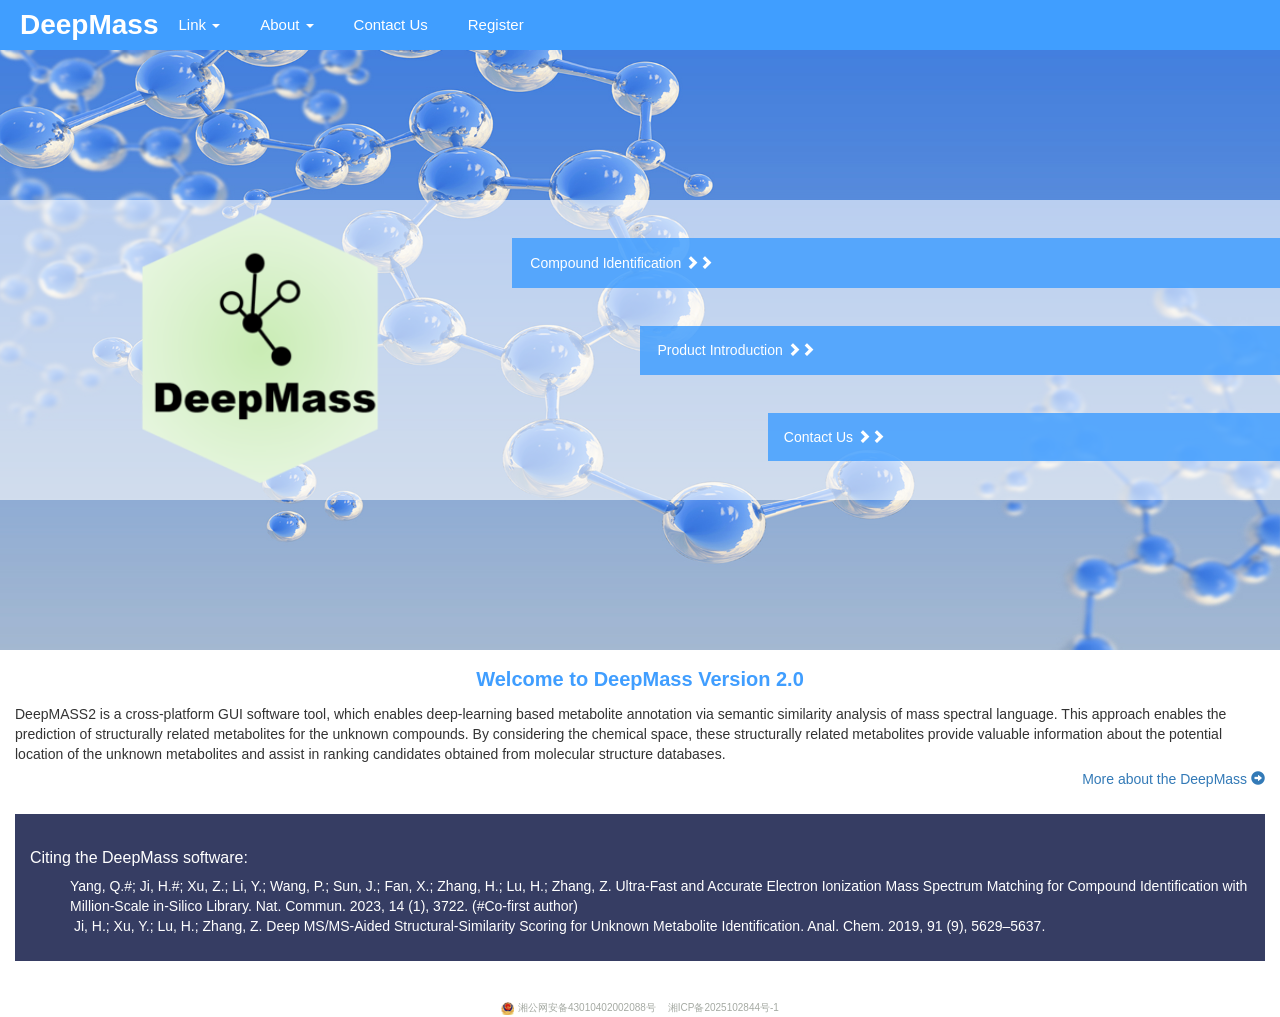
==== frontend/index.html @ f495a0fd "first commit" ====
<!DOCTYPE html>
<html>
<head>
    <meta charset="utf-8"/>
    <title>DeepMass</title>
    <link rel="icon" href="img/DeepMass.ico">
    <link rel="stylesheet" href="https://cdn.bootcdn.net/ajax/libs/twitter-bootstrap/3.4.1/css/bootstrap.min.css"
          integrity="sha384-HSMxcRTRxnN+Bdg0JdbxYKrThecOKuH5zCYotlSAcp1+c8xmyTe9GYg1l9a69psu" crossorigin="anonymous">
    <script src="https://cdn.bootcdn.net/ajax/libs/jquery/3.6.0/jquery.min.js"></script>
    <script src="https://cdn.bootcdn.net/ajax/libs/twitter-bootstrap/3.4.1/js/bootstrap.min.js"
            integrity="sha384-aJ21OjlMXNL5UyIl/XNwTMqvzeRMZH2w8c5cRVpzpU8Y5bApTppSuUkhZXN0VxHd" crossorigin="anonymous">
    </script>

</head>
<style>
    * {
        margin: 0;
        padding: 0;
        box-sizing: border-box;
    }

    a {
        text-decoration: none;
        color: black;
    }

    a:hover {
        text-decoration: none;
    }

    li {
        list-style-type: none;
    }


    .top {
        padding: 0 15px;
        height: 50px;
        width: 100%;
        box-sizing: border-box;
        background-color: rgb(64, 158, 255);
    }

    .tmic-banner {
        position: relative;
        height: 60px;
        background-image: url("icon/1.jpg"), url("icon/2.jpg");
        background-repeat: no-repeat, no-repeat;
        background-size: 264px 60px, 264px 60px;
        background-position: left, right;
        background-color: #e4f8fc;
    }

    .home-banner {
        position: relative;
        width: 100%;
        overflow-x: hidden;
    }

    .banner {
        height: 80%;
        width: 100%;
    }

    .banner-text {
        font-family: 'Maven Pro', sans-serif;
        position: absolute;
        top: 25%;
        height: 50%;
        background-color: rgba(255, 255, 255, 0.59);
        width: 100%;
    }

    .banner-logo {
        height: 90%;
        margin-top: 1%;
        margin-left: 10%;
        float: left;
    }

    .link-bar {
        height: 10%;
        float: right;
        background-color: rgba(64, 158, 255, 0.83);
        display: table;
        white-space: nowrap;
        padding: 1%;
        margin-top: 3%;
        position: relative;
        width: 2px;
        overflow: hidden;
    }

    .home-banner .banner-text .link-bar a {
        box-sizing: border-box;
        padding: 1% 3%;
        color: white;
        display: table-cell;
        vertical-align: middle;
    }

    .home-banner .banner-text .link-bar a:hover {
        color: #202752;
        text-decoration: none;
    }

    .home-text {
        margin: 15px;
    }

    .version-title {
        font-family: 'Maven Pro', sans-serif;
        font-weight: bold;
        text-align: center;
        color: #409EFF;
        font-size: 20px;
        margin-bottom: 10px;
    }

    .citation-box {
        margin-top: 25px;
        color: white;
        padding: 15px;
        box-sizing: border-box;
        background-color: #363D63;
    }

    .more-about {
        text-align: right;
        margin: 5px 0px;
    }

    .citation-box ol {
        margin-top: 0;
        margin-bottom: 10px;
        padding-left: 40px;
    }

    /* ol li{
        list-style: none;
    } */


    h3 {
        font-size: 16px;
    }

    .twitter-timeline {
        color: #337ab7;
        text-decoration: none;
    }

    .wishart-twitter {
        margin-top: 40px;
    }

    .tmic-banner-content {
        width: 590px;
        margin-left: auto;
        margin-right: auto;
        height: 60px;
        padding-left: 15px;
        padding-right: 15px;
        padding-top: 10px;
        padding-bottom: 10px;
    }

    .tmic-banner-logo {
        background-color: transparent;
        background-image: url("icon/4.png");
        height: 40px;
        width: 100px;
        margin-left: 133px;
        background-size: 100px 40px;
        display: inline-block;
    }

    .tmic-banner-vertical-rule {
        height: 40px;
        border-left: 2px solid #343433;
        margin-left: 10px;
        margin-right: 10px;
        display: inline-block;
    }

    .tmic-banner-message-list {
        position: absolute;
        width: 280px;
        height: 40px;
        display: inline-block;
    }

    .tmic-banner-message {
        position: absolute;
        line-height: 14px;
        padding-top: 7px;
        opacity: 0;
        color: #343433;
        display: inline-block;
        animation: fadeInOut 6s infinite;
    }

    .tmic-banner-message:not(:first-child) {
        display: none;
    }

    @keyframes fadeInOut {
        0% {
            opacity: 0;
        }

        25% {
            opacity: 1;
        }

        50% {
            opacity: 1;
        }

        75% {
            opacity: 1;
        }

        100% {
            opacity: 0;
        }
    }

    /* .navbar-icon {
        float: left;
        display: block;
        margin: 10px 5px 10px 0px;
        background-image: url("img/DeepMass.ico");
        background-size: 20px 30px;
        height: 30px;
        width: 20px;
    } */

    .navbar-brand {
        font-size: 28px !important;
        float: left;
        display: block;
        height: 48px;
        font-weight: bold;
        padding: 15px 5px;
        margin-left: 0px !important;
        color: #fff;
    }

    .navbar-header {
        margin: 0;
    }

    .navbar-nav > li {
        margin-right: 10px;
    }

    .navbar-nav > li > a {
        color: #fff;
        font-size: 15px;
    }

    .navbar-nav > li > a:hover {
        background-color: transparent;
        color: #000;
    }

    .navbar-nav > li > a:focus {
        background-color: #6943f3;
        color: #92bbea;
    }

    .btn {
        background-color: #202752;
        border: 1px solid #202752;
        color: #fff;
        margin-left: 5px;
    }

    .btn:hover {
        background-color: #171d3f;
        border: 1px solid #171d3f;
        color: #fff;

    }

    .dropdown-item {
        color: #4aaacc;
        text-decoration: none;

    }

    .dropdown-item:hover {
        color: #4c7aaf;


    }

    .dropdown-menu {
        background-color: rgba(240, 250, 255, 0.76);
        color: #f8f7f6;
    }

    @keyframes shake {
        0% {
            transform: translateX(0);
        }
        25% {
            transform: translateX(-5px);
        }
        50% {
            transform: translateX(5px);
        }
        75% {
            transform: translateX(-5px);
        }
        100% {
            transform: translateX(0);
        }
    }

    @keyframes rotate {
        0% {
            transform: rotate(0);
        }
        100% {
            transform: rotate(360deg);
        }
    }

    @keyframes blink {
        0% {
            opacity: 1;
        }
        50% {
            opacity: 0;
        }
        100% {
            opacity: 1;
        }
    }

    @keyframes bounce {
        0%, 20%, 50%, 80%, 100% {
            transform: translateY(0);
        }
        40% {
            transform: translateY(-30px);
        }
        60% {
            transform: translateY(-15px);
        }
    }

    @keyframes color-change {
        0% {
            color: #58e3c2;
        }
        50% {
            color: #faf2d0;
        }
        100% {
            color: #aaece6;
        }
    }

    @keyframes swing {
        0% {
            transform: rotate(0);
        }
        10% {
            transform: rotate(15deg);
        }
        20% {
            transform: rotate(-10deg);
        }
        30% {
            transform: rotate(5deg);
        }
        40% {
            transform: rotate(-5deg);
        }
        50% {
            transform: rotate(3deg);
        }
        60% {
            transform: rotate(-3deg);
        }
        70% {
            transform: rotate(2deg);
        }
        80% {
            transform: rotate(-2deg);
        }
        90% {
            transform: rotate(1deg);
        }
        100% {
            transform: rotate(0);
        }
    }


    .dropdown-item {
        transition: transform 0.3s;
    }

    .dropdown-item:hover,
    .dropdown-item:focus {
        transform: translateY(-5px);
        background-color: rgba(154, 205, 50, 0.94) !important;
        font-size: 20px;
        color: black;


    }
</style>
<body>
<div>
    <div class="top">
        <div class="navbar-header">

            <a class="navbar-brand" data-no-turbolink="true" href="http://218.245.102.112:12341/">DeepMass</a>
        </div>

        <div class="navbar-collapse collapse" id="main-nav" aria-expanded="false" style="height: 0.8px;">
            <ul class="nav navbar-nav">


                <li class="dropdown">
                    <a class="dropdown-toggle" data-toggle="dropdown" href="#">Link <b
                            class="caret"></b></a>
                    <ul class="dropdown-menu">
                        <li><a class="dropdown-item"
                               href="https://www.agis.org.cn/kydw/kydwyjzx/zxjsyjzx/00358335c1a44a9f83fd7918cfc225ec.htm">Links
                            to Papers</a></li>
                        <li><a class="dropdown-item"
                               href="https://www.agis.org.cn/kydw/kydwyjzx/zxjsyjzx/00358335c1a44a9f83fd7918cfc225ec.htm">Research
                            Groups</a></li>
                        <!--                    <a class="dropdown-item" href="#">Data Versions</a>-->
                        <li><a class="dropdown-item" href="https://github.com/hcji/DeepMASS2_GUI/invitations">GitHub</a>
                        </li>
                    </ul>
                </li>


                <li class="dropdown">
                    <a class="dropdown-toggle" data-toggle="dropdown" href="#">About <b
                            class="caret"></b>
                    </a>
                    <ul class="dropdown-menu">
                        <li>
                            <a class="dropdown-item" href="handbooks.html">Handbook</a>
                        </li>
                        <li>
                            <a class="dropdown-item" href="introduce.html">Product Introduction</a>
                        </li>
                        <li>
                            <!--                            <a class="dropdown-item" href="http://218.245.102.112:7860/">User Reviews</a>-->
                        </li>
                    </ul>


                </li>

                <!--                <li class="dropdown">-->
                <!--                    <a class="dropdown-toggle" data-toggle="dropdown" href="#">Search <b-->
                <!--                            class="caret"></b></a>-->


                <!--                </li>-->
                <!--                <li><a href="#">Downloads</a></li>-->
                <!--                <li class="dropdown"><a class="dropdown-toggle" data-toggle="dropdown" href="#">About <b-->
                <!--                        class="caret"></b></a>-->

                <!--                </li>-->
                <li><a data-no-turbolink="true" href="contactus.html">Contact Us</a></li>
                <li><a data-no-turbolink="true" href="register.html">Register</a></li>
            </ul>
            <!--            <form class="navbar-form navbar-right" accept-charset="UTF-8" method="get">-->
            <!--                <input name="utf8" type="hidden" value="✓">-->
            <!--                <div class="form-group"><span class="search-tooltip tooltip-format" data-html="true"-->
            <!--                                              data-placement="left" data-toggle="tooltip" title=""-->
            <!--                                              data-original-title=""><span-->
            <!--                        class="glyphicon glyphicon-question-sign"> </span></span></div>-->
            <!--                <div class="form-group"><input type="text" name="query" id="query"-->
            <!--                                               class="search-query form-control input-sm" placeholder="Search"></div>-->
            <!--                <div class="form-group"><select name="searcher" id="searcher" class="form-control input-sm">-->
            <!--                    <option value="metabolites">metabolites</option>-->
            <!--                    <option value="diseases">diseases</option>-->
            <!--                    <option value="pathways">pathways</option>-->
            <!--                    <option value="proteins">proteins</option>-->
            <!--                    <option value="reactions">reactions</option>-->
            <!--                </select></div>-->
            <!--                <button name="button" type="submit"-->
            <!--                        class="btn btn-default btn-sm btn-search"><span class="glyphicon glyphicon-search"> </span>-->
            <!--                    Search-->
            <!--                </button>-->
            <!--            </form>-->
        </div>
    </div>
    <div class="home-banner">
        <img class="banner" src="icon/6.jpg"/>
        <div class="banner-text">
            <img class="banner-logo" src="icon/DeepMass.ico" alt="DeepMass logo"/>
            <div class="link-bar" id="one" style="right: 0%;width: 60%;">
                <div class="link-text">
                    <a href="http://218.245.102.112:12341/">Compound Identification <span
                            class="glyphicon glyphicon-chevron-right">
								</span><span class="glyphicon glyphicon-chevron-right"> </span></a>
                </div>
            </div>
            <div class="link-bar" id="two" style="right: 0%;width: 50%;">
                <div class="link-text">
                    <a href="introduce.html">Product Introduction <span class="glyphicon glyphicon-chevron-right">
								</span><span class="glyphicon glyphicon-chevron-right"> </span></a>
                </div>
            </div>
            <div class="link-bar" id="three" style="right: 0%;width: 40%;">
                <div class="link-text">
                    <a href="contactus.html">Contact Us <span class="glyphicon glyphicon-chevron-right"> </span><span
                            class="glyphicon glyphicon-chevron-right"> </span></a>
                </div>
            </div>
        </div>
    </div>
    <div class="home-text">
        <div class="row" style="margin: 0;">
            <div class="intro">
                <div class="version-title">Welcome to DeepMass Version 2.0</div>
                DeepMASS2 is a cross-platform GUI software tool, which enables deep-learning based metabolite
                annotation via semantic similarity analysis of mass spectral language. This approach enables the
                prediction of structurally related metabolites for the unknown compounds. By considering the
                chemical space, these structurally related metabolites provide valuable information about the
                potential location of the unknown metabolites and assist in ranking candidates obtained from
                molecular structure databases.

                <div class="more-about">
                    <a href="#" style="color: #337ab7;">More about the DeepMass <span
                            class="glyphicon glyphicon-circle-arrow-right"> </span> </a>
                </div>
                <div class="citation-box">
                    <h3>Citing the DeepMass software:</h3>
                    <ol>
                        <li> Yang, Q.#; Ji, H.#; Xu, Z.; Li, Y.; Wang, P.; Sun, J.; Fan, X.; Zhang, H.; Lu,
                            H.; Zhang, Z. Ultra-Fast and Accurate Electron Ionization Mass Spectrum Matching for
                            Compound Identification with Million-Scale in-Silico Library. Nat. Commun. 2023, 14
                            (1), 3722. (#Co-first author)
                        </li>
                        <li> Ji, H.; Xu, Y.; Lu, H.; Zhang, Z. Deep MS/MS-Aided Structural-Similarity Scoring
                            for Unknown Metabolite Identification. Anal. Chem. 2019, 91 (9), 5629–5637.
                        </li>
                    </ol>
                </div>
            </div>
        </div>
    </div>

    <!-- 备案号添加 -->
    <div style="width:360px;margin:36px auto 0 auto;text-align:center;white-space: nowrap;">
        <a href="https://beian.mps.gov.cn/#/query/webSearch?code=43010402002088" target="_blank" style="text-decoration:none;" rel="noreferrer">
          <img src="icon/beian.png" style="width:13px;height:13px;vertical-align:middle;">
          <span style="color:#a5aaa3;font-size:10px;vertical-align:middle;">湘公网安备43010402002088号</span>
        </a>
        <a href="https://beian.miit.gov.cn/#/Integrated/index" target="_blank" style="text-decoration:none;margin-left:8px;" rel="noreferrer">
          <span style="color:#a5aaa3;font-size:10px;vertical-align:middle;">湘ICP备2025102844号-1</span>
        </a>
      </div>
    <div></div>
</div>

</body>
</html>
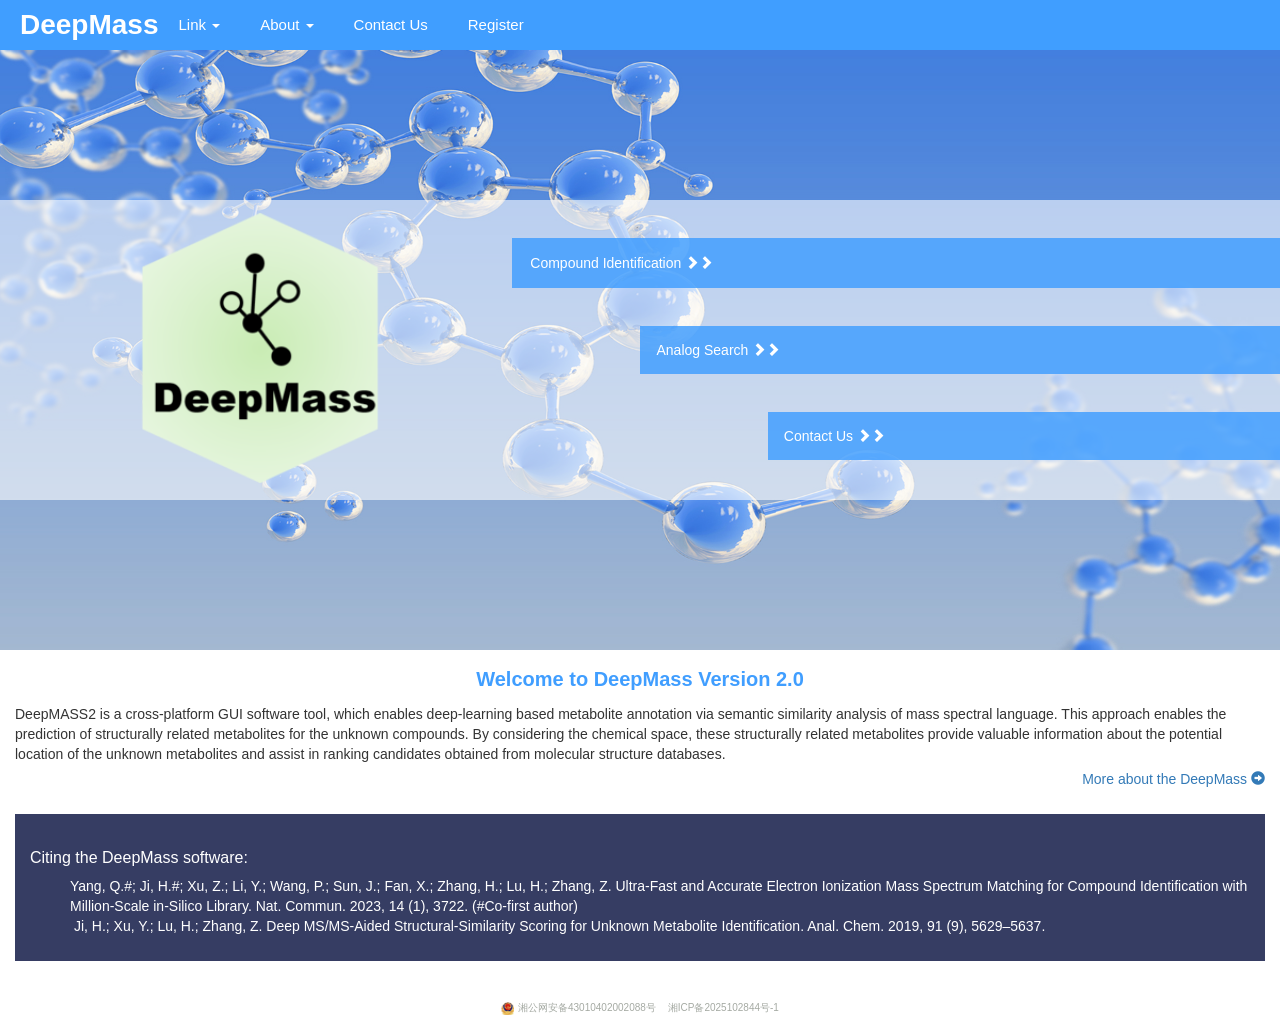
==== commit 50ce9806: "add Analog Search" ====
--- a/frontend/index.html
+++ b/frontend/index.html
@@ -512,7 +512,7 @@
             </div>
             <div class="link-bar" id="two" style="right: 0%;width: 50%;">
                 <div class="link-text">
-                    <a href="introduce.html">Product Introduction <span class="glyphicon glyphicon-chevron-right">
+                    <a href="http://218.245.102.112:5578/">Analog Search <span class="glyphicon glyphicon-chevron-right">
 								</span><span class="glyphicon glyphicon-chevron-right"> </span></a>
                 </div>
             </div>
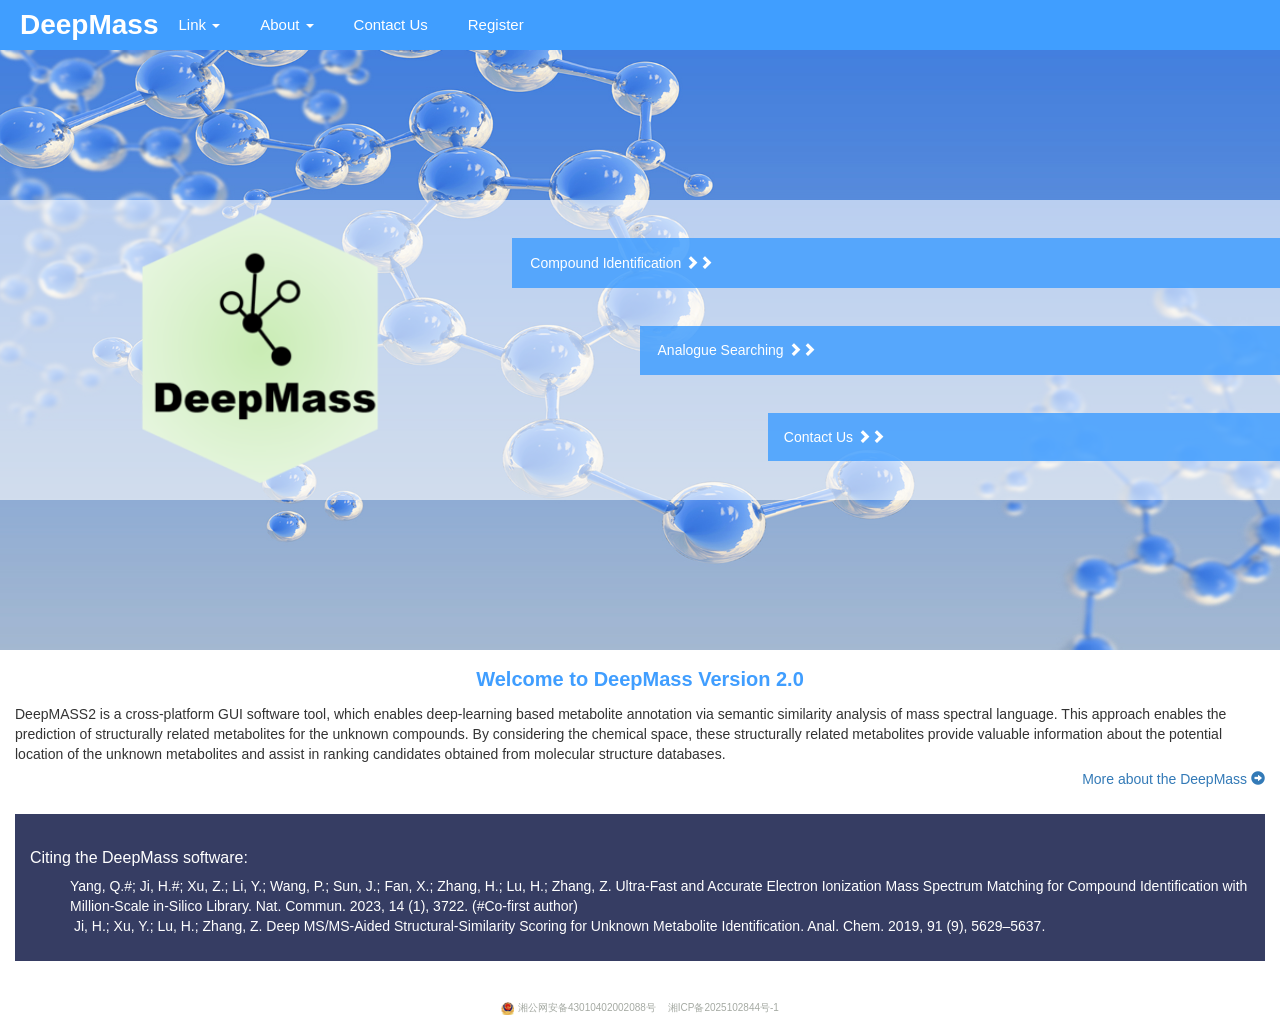
==== commit 1d44adf2: "修改单词为 Analogue Searching" ====
--- a/frontend/index.html
+++ b/frontend/index.html
@@ -420,7 +420,7 @@
     <div class="top">
         <div class="navbar-header">
 
-            <a class="navbar-brand" data-no-turbolink="true" href="http://218.245.102.112:12341/">DeepMass</a>
+            <a class="navbar-brand" data-no-turbolink="true" href="http://deepmass.cn/comp_ident/">DeepMass</a>
         </div>
 
         <div class="navbar-collapse collapse" id="main-nav" aria-expanded="false" style="height: 0.8px;">
@@ -456,7 +456,7 @@
                             <a class="dropdown-item" href="introduce.html">Product Introduction</a>
                         </li>
                         <li>
-                            <!--                            <a class="dropdown-item" href="http://218.245.102.112:7860/">User Reviews</a>-->
+                            <!--                            <a class="dropdown-item" href="http://deepmass.cn:7860/">User Reviews</a>-->
                         </li>
                     </ul>
 
@@ -505,14 +505,14 @@
             <img class="banner-logo" src="icon/DeepMass.ico" alt="DeepMass logo"/>
             <div class="link-bar" id="one" style="right: 0%;width: 60%;">
                 <div class="link-text">
-                    <a href="http://218.245.102.112:12341/">Compound Identification <span
+                    <a href="http://deepmass.cn/comp_ident/">Compound Identification <span
                             class="glyphicon glyphicon-chevron-right">
 								</span><span class="glyphicon glyphicon-chevron-right"> </span></a>
                 </div>
             </div>
             <div class="link-bar" id="two" style="right: 0%;width: 50%;">
                 <div class="link-text">
-                    <a href="http://218.245.102.112:5578/">Analog Search <span class="glyphicon glyphicon-chevron-right">
+                    <a href="http://deepmass.cn/anal_sear/">Analogue Searching <span class="glyphicon glyphicon-chevron-right">
 								</span><span class="glyphicon glyphicon-chevron-right"> </span></a>
                 </div>
             </div>
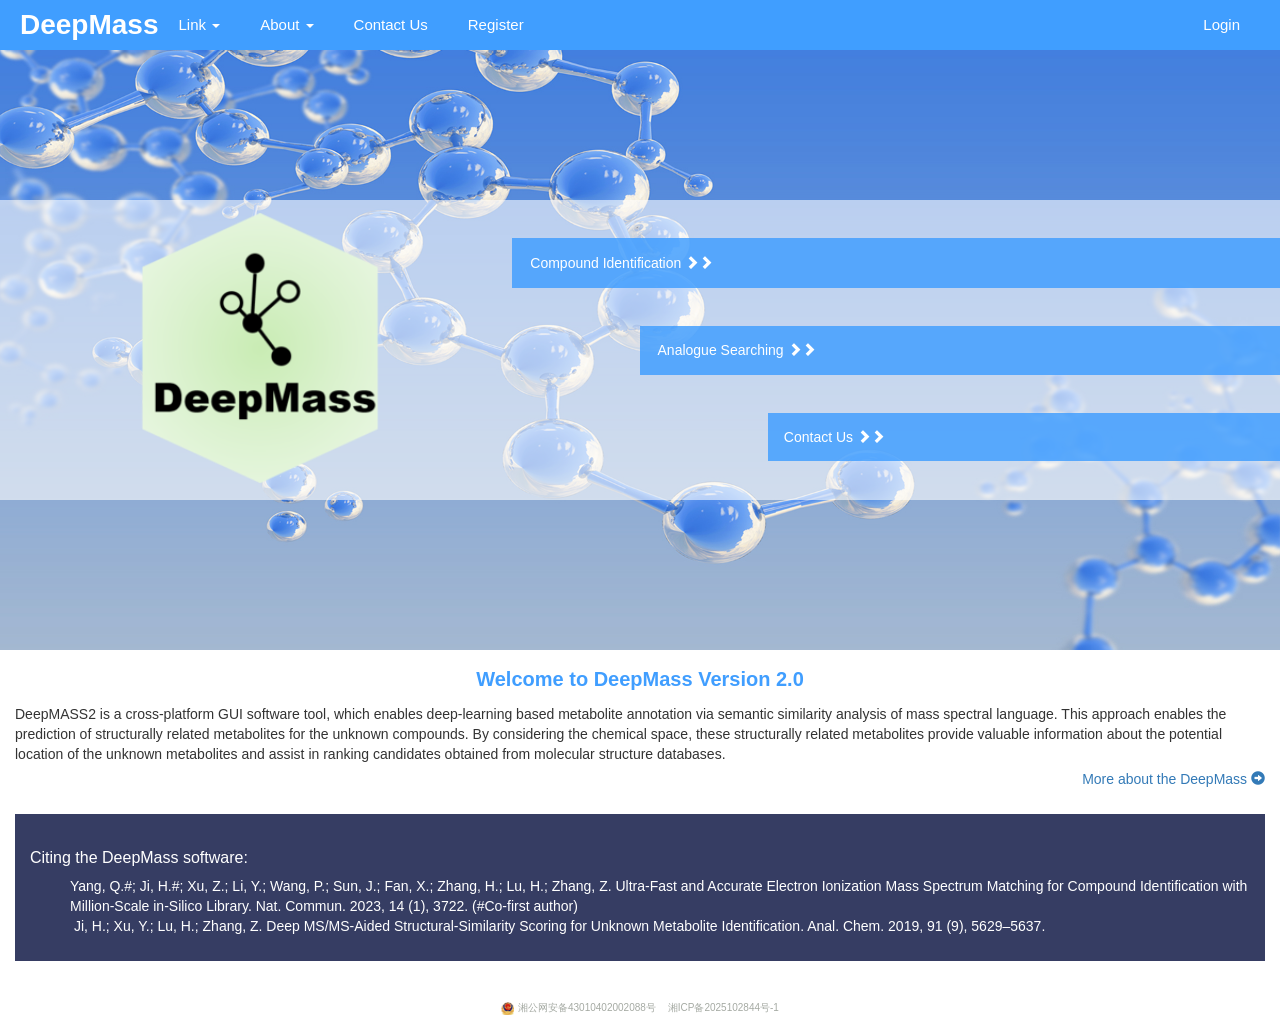
==== commit ecd2c690: "ui: 在导航栏添加登录/退出控件" ====
--- a/frontend/index.html
+++ b/frontend/index.html
@@ -4,11 +4,9 @@
     <meta charset="utf-8"/>
     <title>DeepMass</title>
     <link rel="icon" href="img/DeepMass.ico">
-    <link rel="stylesheet" href="https://cdn.bootcdn.net/ajax/libs/twitter-bootstrap/3.4.1/css/bootstrap.min.css"
-          integrity="sha384-HSMxcRTRxnN+Bdg0JdbxYKrThecOKuH5zCYotlSAcp1+c8xmyTe9GYg1l9a69psu" crossorigin="anonymous">
-    <script src="https://cdn.bootcdn.net/ajax/libs/jquery/3.6.0/jquery.min.js"></script>
-    <script src="https://cdn.bootcdn.net/ajax/libs/twitter-bootstrap/3.4.1/js/bootstrap.min.js"
-            integrity="sha384-aJ21OjlMXNL5UyIl/XNwTMqvzeRMZH2w8c5cRVpzpU8Y5bApTppSuUkhZXN0VxHd" crossorigin="anonymous">
+    <link rel="stylesheet" href="libs/bootstrap-3.4.1.min.css">
+    <script src="libs/jquery-3.6.0.min.js"></script>
+    <script src="libs/bootstrap-3.4.1.min.js">
     </script>
 
 </head>
@@ -476,6 +474,10 @@
                 <!--                </li>-->
                 <li><a data-no-turbolink="true" href="contactus.html">Contact Us</a></li>
                 <li><a data-no-turbolink="true" href="register.html">Register</a></li>
+            </ul>
+
+            <ul class="nav navbar-nav navbar-right">
+                <li id="login-status"><a href="login.html">Login</a></li>
             </ul>
             <!--            <form class="navbar-form navbar-right" accept-charset="UTF-8" method="get">-->
             <!--                <input name="utf8" type="hidden" value="✓">-->
@@ -568,6 +570,54 @@
       </div>
     <div></div>
 </div>
+<script>
+    const API_BASE = "http://deepmass.cn:8000";
+
+    async function checkLogin() {
+        try {
+            const res = await fetch(`${API_BASE}/auth/me`, { credentials: "include" });
+            const data = await res.json();
+            
+            const loginItem = document.getElementById("login-status");
+
+            if (res.ok && data.status === "success") {
+                loginItem.innerHTML = `
+                    <a href="#" id="logout-btn">Hi, ${data.user.contact_info} (Logout)</a>
+                `;
+
+                document.getElementById("logout-btn").addEventListener("click", async () => {
+                    const confirmLogout = confirm("Are you sure you want to log out?");
+                    if (!confirmLogout) return;
+
+                    try {
+                        const logoutRes = await fetch(`${API_BASE}/auth/logout`, {
+                            method: "POST",
+                            credentials: "include"
+                        });
+                        const logoutData = await logoutRes.json();
+
+                        if (logoutRes.ok && logoutData.status === "success") {
+                            alert("Logout successful!");
+                            window.location.href = "index.html"; // 退出后跳转首页
+                        } else {
+                            alert(logoutData.message || "Logout failed.");
+                        }
+                    } catch (e) {
+                        console.error("Logout error:", e);
+                        alert("Logout error. Please try again.");
+                    }
+                });
+            } else {
+                loginItem.innerHTML = `<a href="login.html">Login</a>`;
+            }
+        } catch (e) {
+            console.error("Error checking login status:", e);
+        }
+    }
+
+    checkLogin();
+</script>
+
 
 </body>
 </html>
